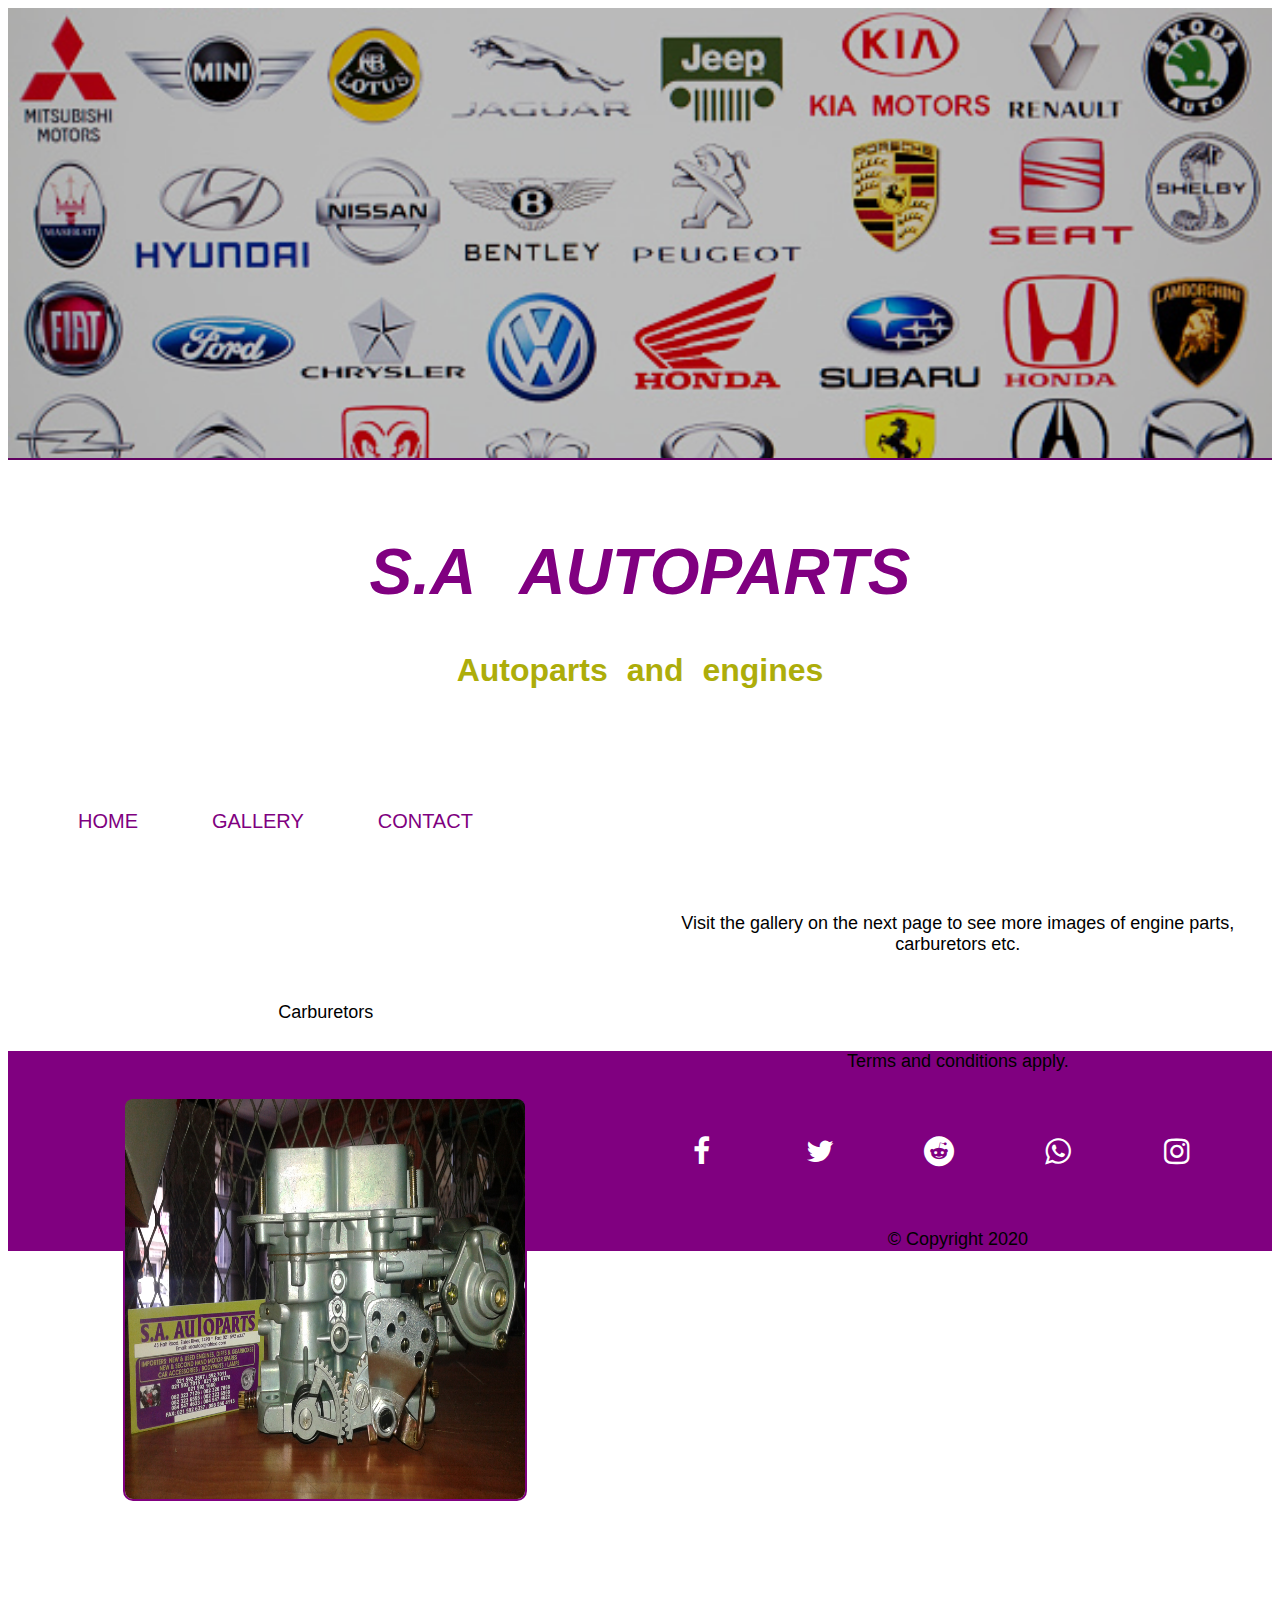
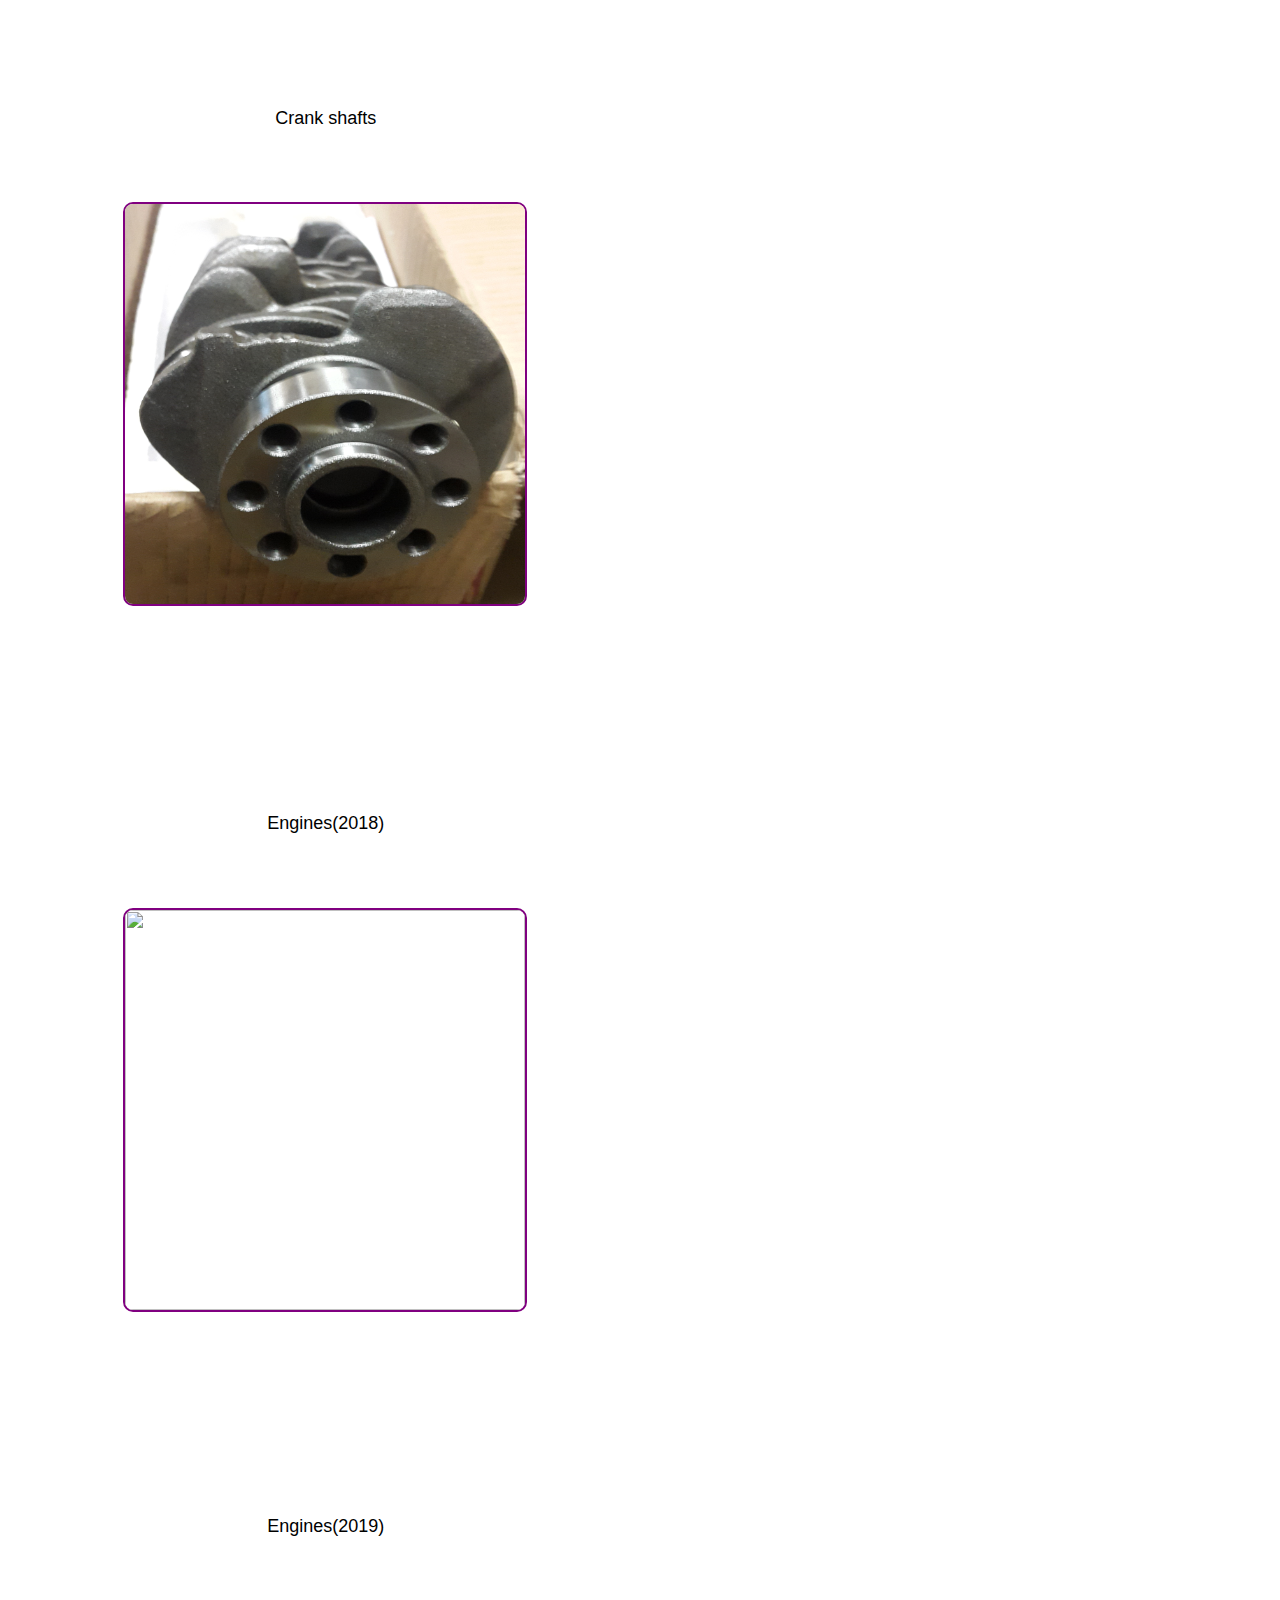
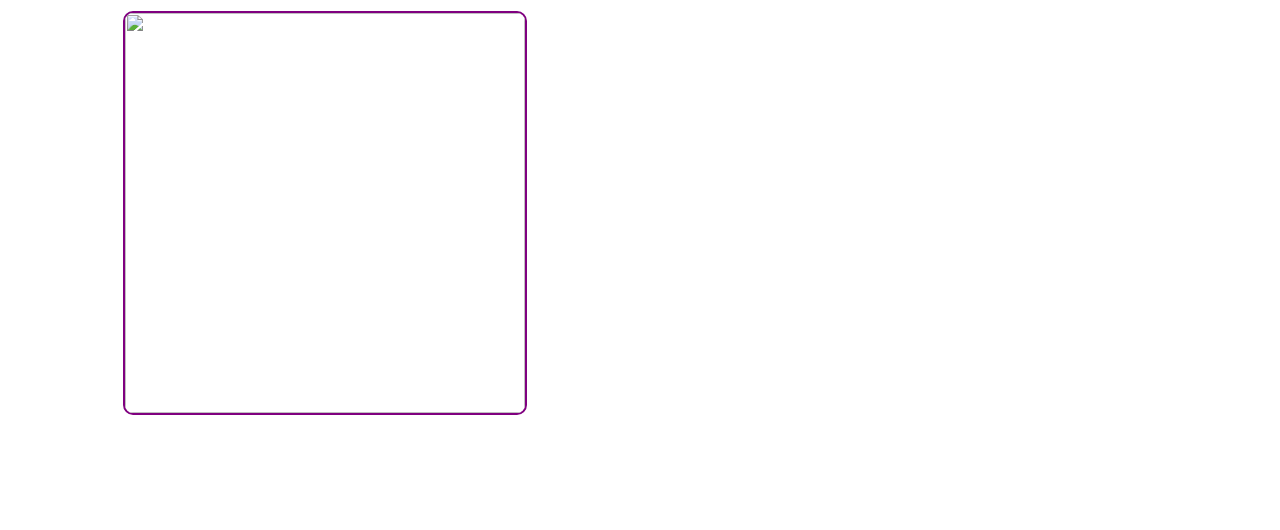
==== index.html @ 650f43c1 "changed to index.html" ====
<!DOCTYPE html>
<html lang="en">
<head>
    <meta charset="UTF-8">
    <meta name="viewport" content="width=device-width, initial-scale=1.0">
    <meta http-equiv="X-UA-Compatible" content="ie=edge">
    <title>SA AUTOPARTS</title>
    

    
    <!-- link for the social media icons -->
    <link rel="stylesheet" href="https://cdnjs.cloudflare.com/ajax/libs/font-awesome/4.7.0/css/font-awesome.min.css">
    <!-- link for navbar -->
    <link href='https://fonts.googleapis.com/css?family=Work+Sans:400,600' rel='stylesheet' type='text/css'>
    <link rel="stylesheet" type="text/css" href="SAAPARTS.css">
    <link rel = "icon" href = "favicon.ico">

</head>
<body>
<div class= "bg"></div>

<br><br>

<div class="container">
    <h1>S.A AUTOPARTS</h1>
    <h3>Autoparts and engines</h3>
</div>

<br>

<div class="content">
    <div class="container">   
    <div class="nav-wrapper">
        <nav id="myNav" class="effect-3" >
            <ul>
                <li><a href="SAAPARTS.html">HOME</a></li>
                <li><a href="Gallery.html">GALLERY</a></li>
                <li><a href="Contact.html">CONTACT</a></li>
            </ul>
        </nav>
    </div> 
    </div> 
    </div> 

<br><br>

<div class = "row">
    <div class = "column">
        <h4>Carburetors</h4>
        <img src = "carbs/carbs1.jpg" id = "imgStyle">
    </div>
    <div class = "column">
        <h4>Crank shafts</h4>
        <img src = "crankShaft/CS2.jpg" id = "imgStyle">
        </div>


        <div class = "row">
            <div class = "column">
                <h4>Engines(2018)</h4>
                <img src = "engines2018/4Y3.jpg" id = "imgStyle">
            </div>
            <div class = "column">
                <h4>Engines(2019)</h4>
                <img src = "engines2019/eng1.jpg" id = "imgStyle">
                </div>
  
    

<h4>Visit the gallery on the next page to see more images of engine parts, carburetors etc.</h4>


<br><br><br>

<div class = "footer">
    <footer>
        <h4>Terms and conditions apply.</h4>
    
        <div class = "smIcons">
            <a href = "#" class = "fa fa-facebook"></a>
            <a href = "#" class = "fa fa-twitter"></a>
            <a href = "#" class = "fa fa-reddit"></a>
            <a href = "#" class = "fa fa-whatsapp"></a>
            <a href = "#" class = "fa fa-instagram"></a>
        </div>
    <h4>&copy; Copyright 2020</h4>
    </footer>
    </div>





<script>






</script>



</body>
</html>
---- SAAPARTS.css ----
body, html {
    height: 100%;
}
.bg {
    background-image:  url("logo4.jpg");
    height: 50%;
    background-position: center;
    background-repeat: no-repeat;
    background-size: cover;
    border-bottom: 2px solid;
    border-color: purple;
    filter: brightness(75%);
   
}




/* NAVBAR HOVER EFFECT */

body {
    font:14px 'open sans', sans-serif;

}

h1 {
    font-size: 64px;
    color: purple;
    text-align: center;
    word-spacing: 30px;
    font-style:oblique;
    font-weight:bold;
}

h2 {
    font-size: 32px;
    color: rgb(173, 173, 10);
    text-align: center;
    word-spacing: 10px;
}

h3{
    font-size: 32px;
    color: rgb(173, 173, 10);
    text-align: center;
    word-spacing: 10px; 
}

h4{
    text-align: center;
    font-size: 18px;
    font-weight: 100;
}
h5{
    font-size: 18px;
    font-weight: 100;  
}

p{
    font-size: 32px;
    color: black;
    text-align: center;
    font-weight:bold;
     
}

b {
    font-size: 18px;
    font-weight: bold;
}

.nav-wrapper{
    width:100%;
    padding:50px 0 70px;
    
}

nav {
    float:left;
    overflow:visible;
}

#myNav {
    float:left;
    overflow:visible;
}
nav ul {
    list-style-type: none;
    left: 50%;
    position: auto;
    margin:0;
    padding:0;
}

nav li {
    display:inline-block;
    margin-left: 70px;
    padding-top:23px;
    position: relative;
}

nav a {
    text-decoration: none;
    color: purple;
    text-transform: uppercase;
    font-size:20px;
    
}

nav a:hover {
    color:rgb(173, 173, 10);
}

nav a:before {
    content: '';
    display: block;
    height: 5px;
    background-color: rgb(173, 173, 10);
    position:absolute;
    top:0;
    width:0%;
    transition: all ease-in-out 250ms;
}

nav a:hover::before {
    width: 100%;
}

/* for the side by side images */
#imgStyle{
    width: 400px;
    height: 400px;
    margin: 50px;
    border: purple 2px solid;
    border-radius: 10px;
}

.column{
    float: left;
    width: 40%;
    padding: 65px;
    display: center;
}

.row::after {
    content: "";
    clear: both;
    display: table;
}


/* STYLING FOR TAB GALLERY */
.column1 {
    float: left;
    width: 145px;
    height: 145px;
    padding: 10px;
}
/* style the images inside the grid */
.column1 img {
    opacity: 0.8;
    cursor: pointer;
    height: 20vh;
    width:100%;
    border: purple 2px solid;
    border-radius: 10px;
}
.column1 img:hover{
    opacity: 1;
}
/* clear floats after the columns */
.row1:after{
    content: "";
    display: table;
    clear: both;
}
/* the expanding image container (positioning is needed to position the close button and the text) */
.container1 {
    position:relative;
    display: none;
    border: purple 2px solid;
    border-radius: 10px;
}
/* expanding image text */
#imgText {
    position: absolute;
    bottom: 15px;
    left: 15px;
    color: white;
    font-size: 30px;
}
/* closable button inside the image */
.closebtn {
    position: absolute;
    top: 10px;
    right: 15px;
    color: white;
    font-size:35px;
    cursor: pointer;
}


/* styling for the contact form */
.bgImg{
    background: linear-gradient(rgba(255,255,255,0.4), rgba(255,255,255,0.4)), url("engine.jpg");
    border: purple 2px solid;
    border-radius: 10px;
    height: 600px;
    background-position: center;
    background-repeat: no-repeat;
    background-size: cover;
    position: relative;
    
}

.container2{
    margin-left: 37%;
    margin-top: 1%;
    
    position:absolute;
    
    max-width: 300px;
    
    
    
}

/* full-width input fields */
input[type=text] {
    width:100%;
    padding: 15px;
    margin: 5px 0 22px 0;
    border: white 1px solid;
    border-radius: 10px;
    background: white;
}

input[type=text]:focus {
    background-color: #ddd;
    outline: none;
}

/* set a style for the submit button */
.btn {
    background-color: purple;
    color: white;
    padding: 16px ;
    border: none;
    cursor: pointer;
    width: 100%;
    opacity: 0.9;
    margin-left: 16px;
    border: purple 1px solid;
    border-radius: 10px;
}

.btn:hover {
    opacity: 1;
}


.footer {
    height: 200px;
    background-color:purple;
}


/* style all font icons */

.fa {
    padding: 20px;
    font-size:30px;
    width:35px;
    text-align:center;
    text-decoration: none;
    
}

.fa:hover {
    opacity:0.7;
    
}

.fa-facebook {
    
    color: white;
}

.fa-twitter {
    
    color:white;
}

.fa-reddit {
    
    color: white;
}

.fa-whatsapp {

    color: white;
}
.fa-instagram {
    
    color: white;
}

.smIcons a {
    margin: 20px;
    float: center;
    position: relative;
}
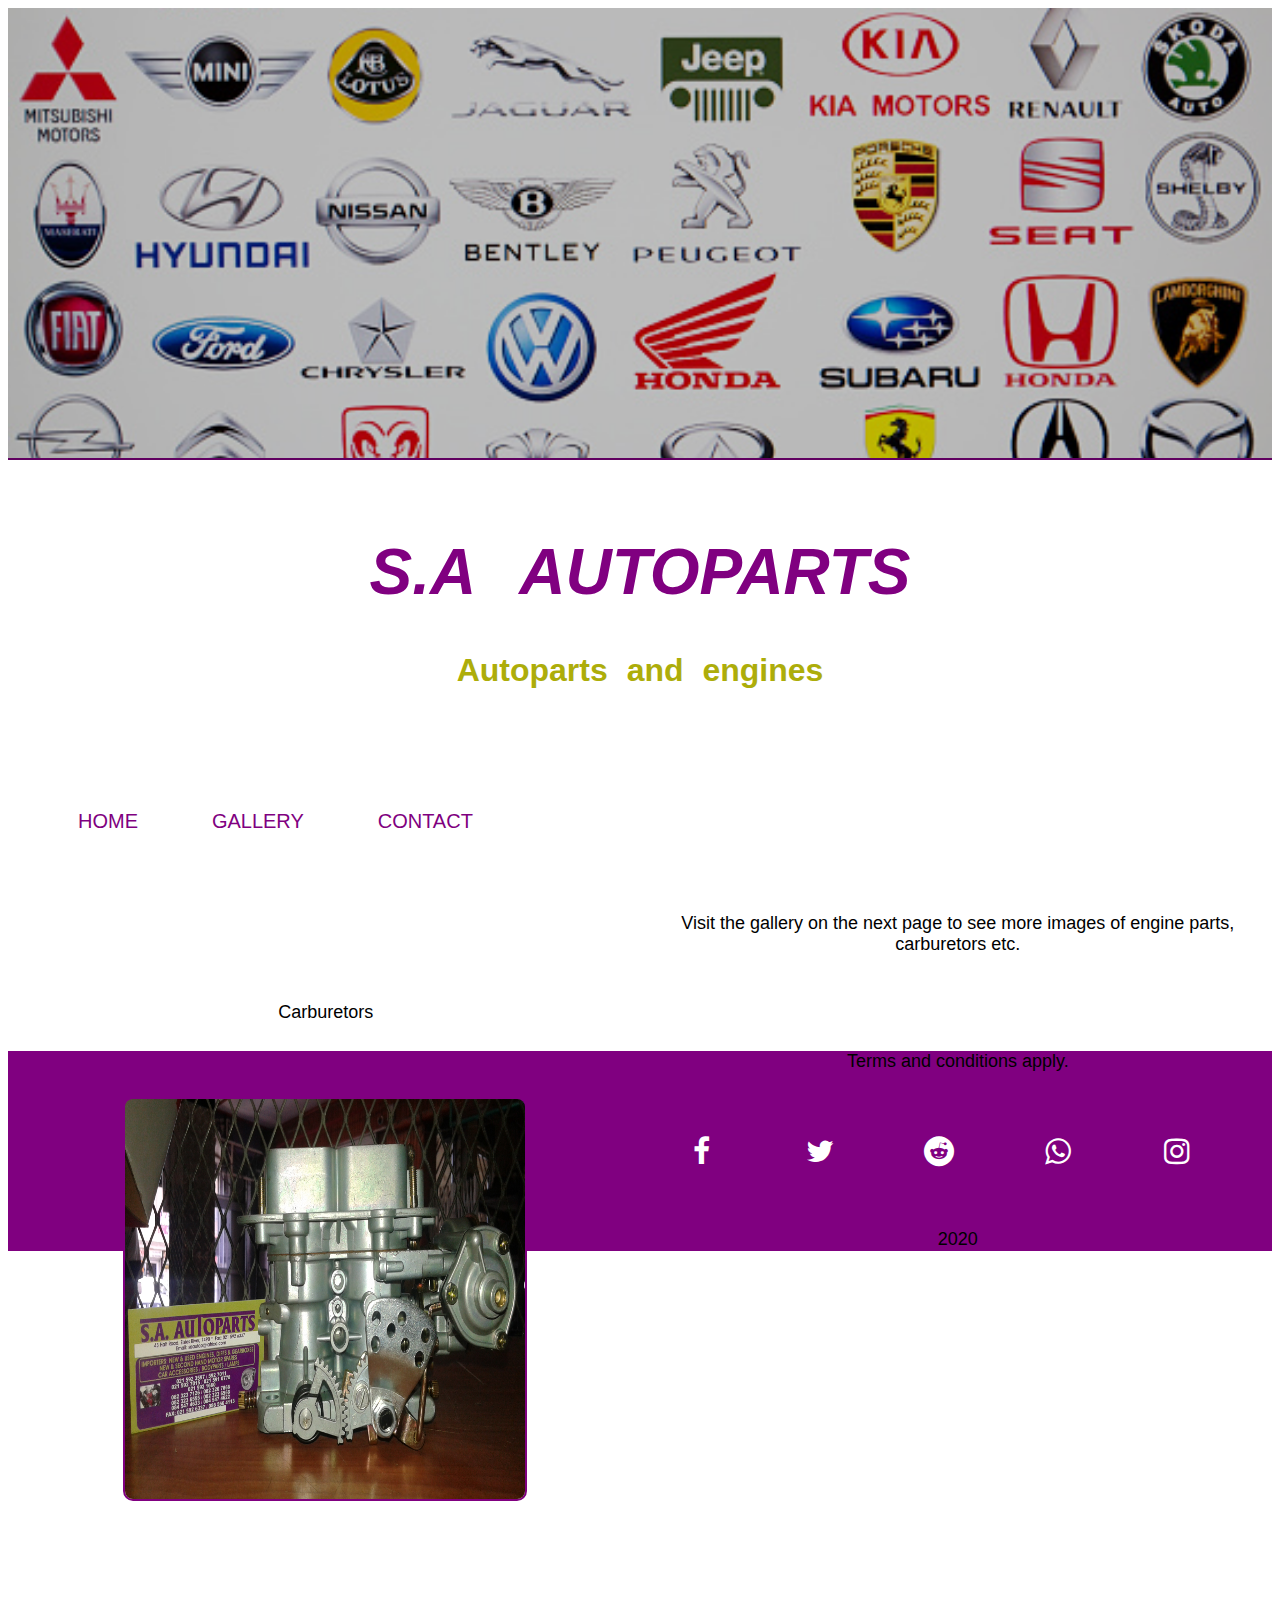
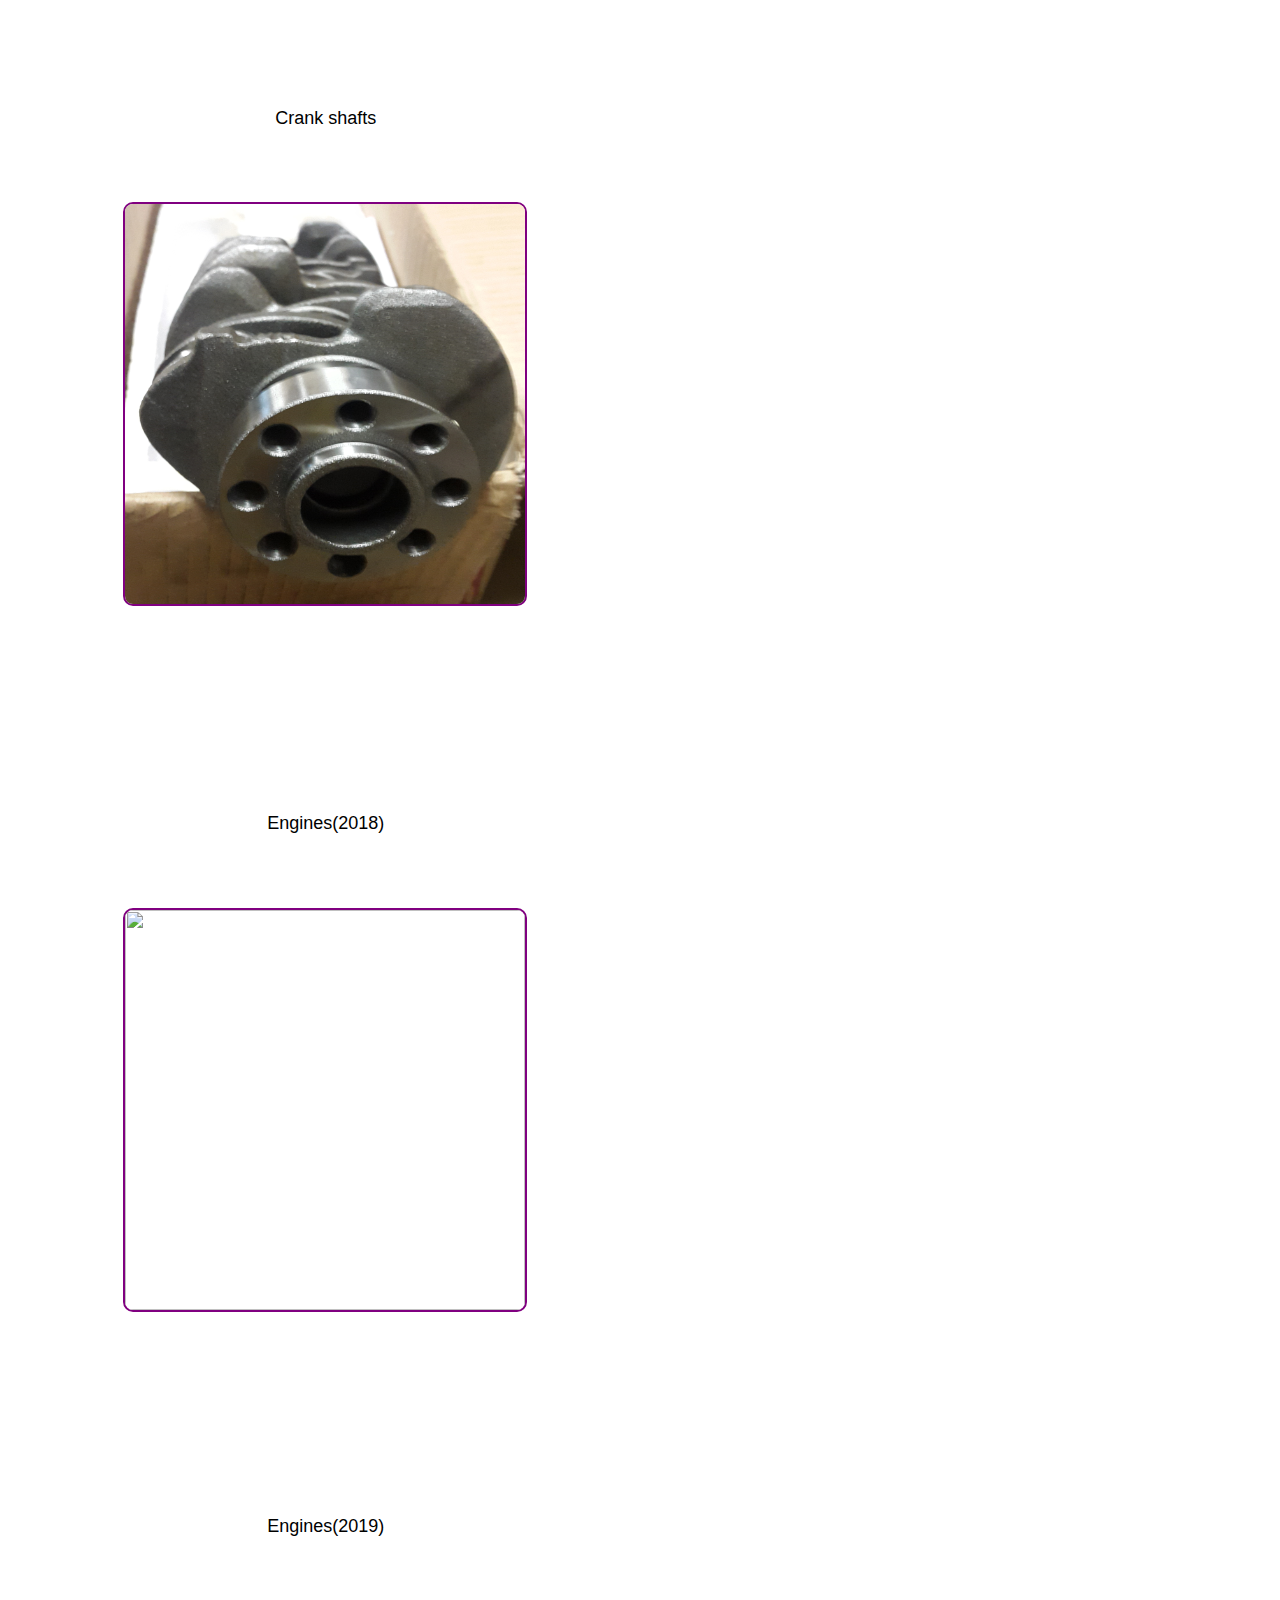
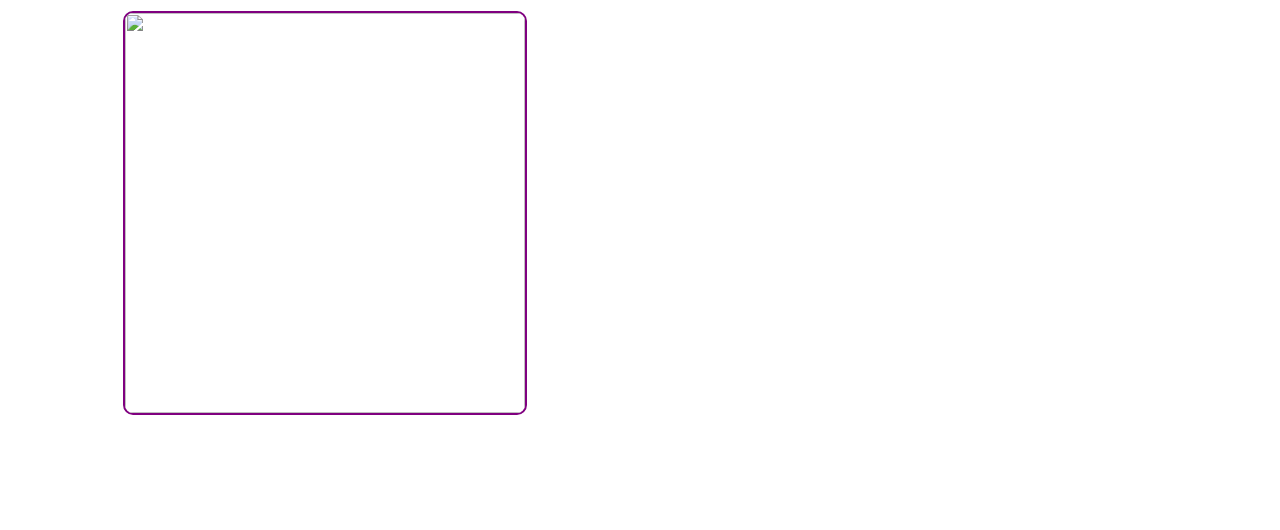
==== commit 82153321: "fixed home route" ====
--- a/index.html
+++ b/index.html
@@ -33,7 +33,7 @@
     <div class="nav-wrapper">
         <nav id="myNav" class="effect-3" >
             <ul>
-                <li><a href="SAAPARTS.html">HOME</a></li>
+                <li><a href="index.html">HOME</a></li>
                 <li><a href="Gallery.html">GALLERY</a></li>
                 <li><a href="Contact.html">CONTACT</a></li>
             </ul>
@@ -83,7 +83,7 @@
             <a href = "#" class = "fa fa-whatsapp"></a>
             <a href = "#" class = "fa fa-instagram"></a>
         </div>
-    <h4>&copy; Copyright 2020</h4>
+    <h4>2020</h4>
     </footer>
     </div>
 
